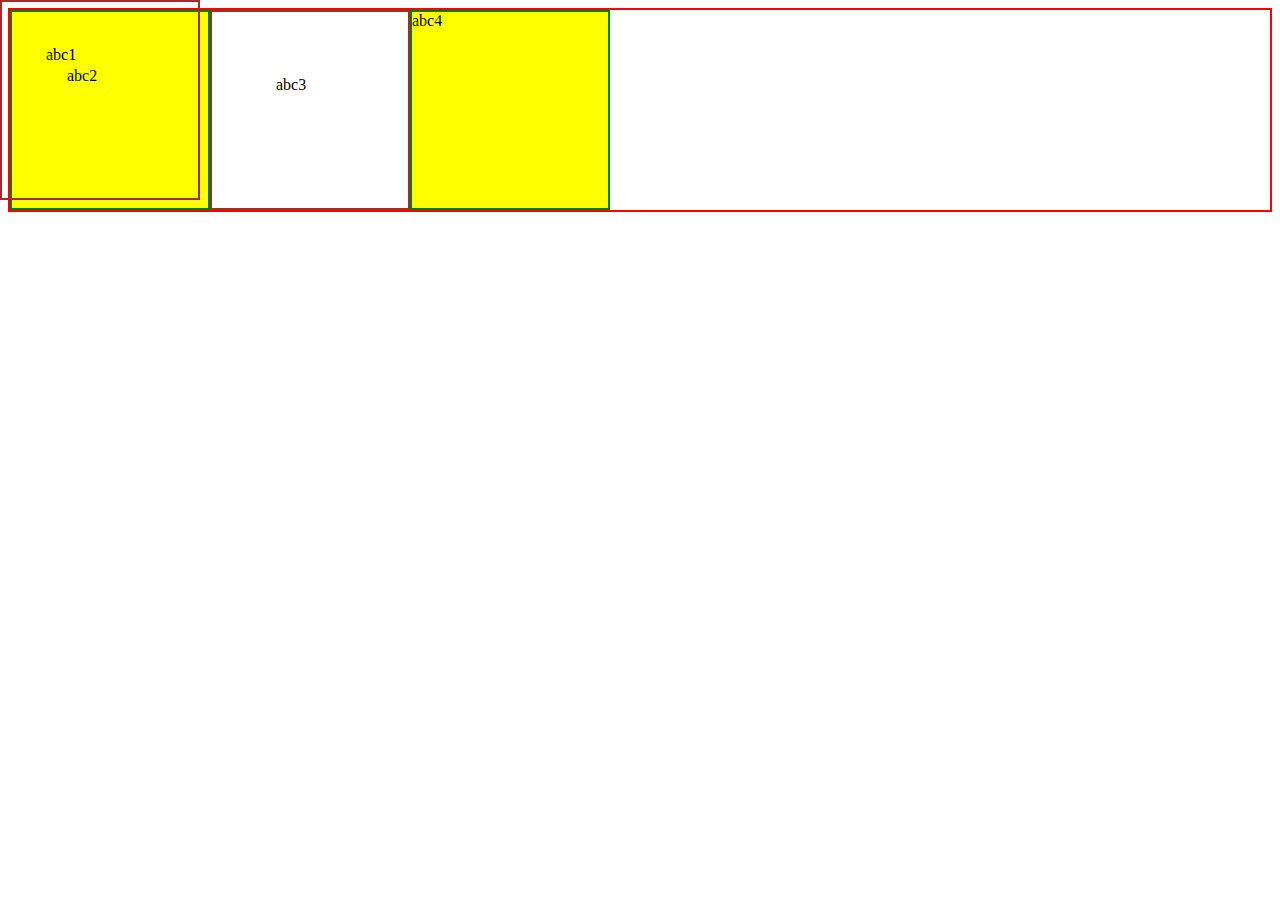
==== hitesh.html @ 13ab19c8 "first commit" ====
<!DOCTYPE html>
<html lang="en">
  <head>
    <meta charset="UTF-8" />
    <meta name="viewport" content="width=device-width, initial-scale=1.0" />
    <title>Document</title>
  </head>
  <style>
    .container {
      display: flex;
      border: 2px solid red;
    }
    .box {
      width: 200px;
      height: 200px;
      background-color: solid gray;
      border: 2px solid brown;
      box-sizing: border-box;
    }
    .box:nth-child(even) {
      background-color: yellow;
      border: 2px solid green;
    }

    #box1 {
      padding: 44px;
      top: 0px;
      left: 0px;
      position: absolute;
    }

    #box2 {
      padding: 55px;
    }
    #box3 {
      padding: 64px;
    }
  </style>
  <body>
    <div class="container">
      <div class="box" id="box1">abc1</div>
      <div class="box" id="box2">abc2</div>
      <div class="box" id="box3">abc3</div>
      <div class="box" id="box4">abc4</div>
    </div>
  </body>
</html>
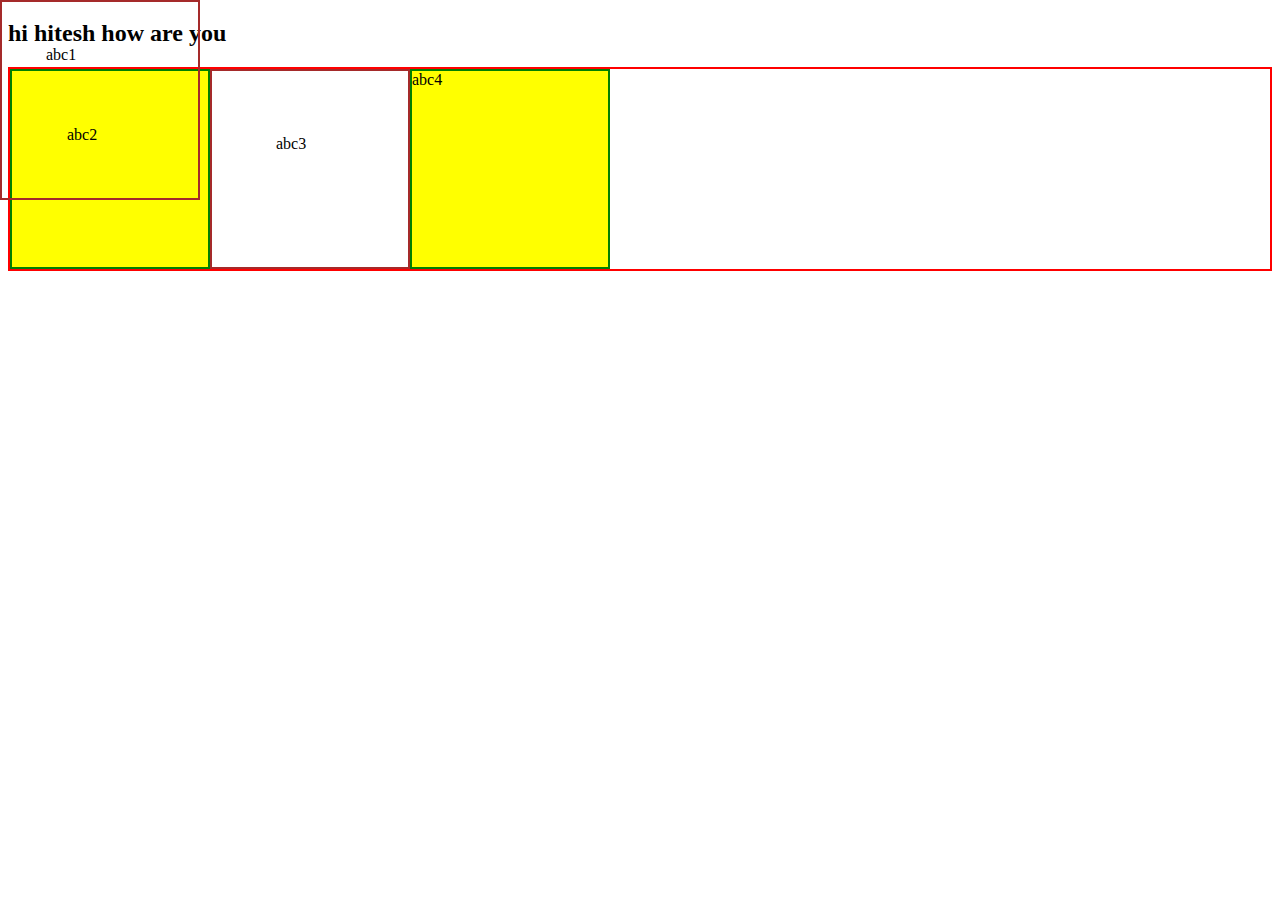
==== commit b842cb15: "commit third" ====
--- a/hitesh.html
+++ b/hitesh.html
@@ -37,6 +37,7 @@
     }
   </style>
   <body>
+    <h2>hi hitesh how are you</h2>
     <div class="container">
       <div class="box" id="box1">abc1</div>
       <div class="box" id="box2">abc2</div>
